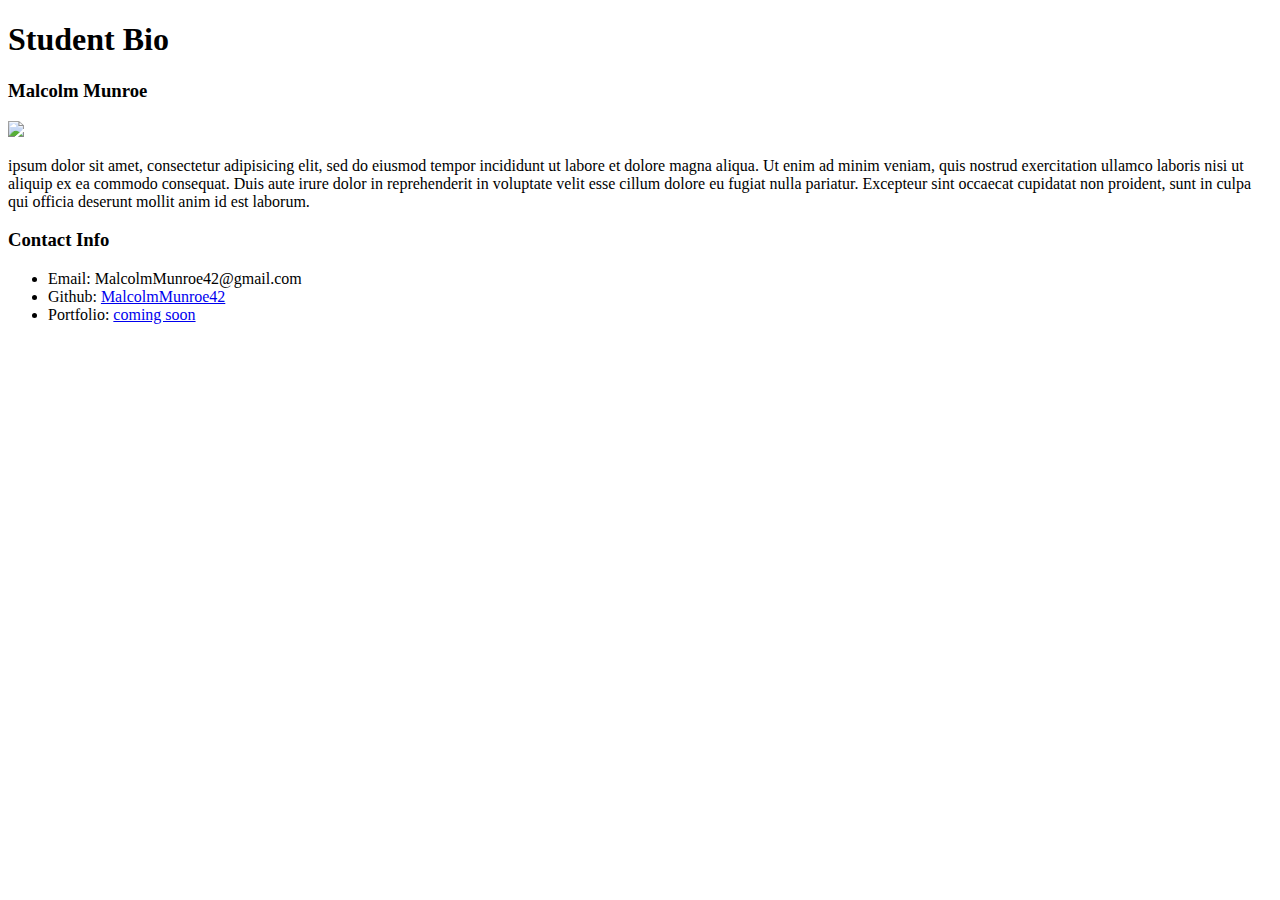
==== index.html @ d058e0a5 "Updating" ====
<!DOCTYPE html>
<html>
<head>
	<title> Bio </title>
	
</head>

<body>

	<h1 class="mainHeader"> Student Bio </h1>
	<div class="left">
	<h3> Malcolm Munroe </h3>
	<img src="https://upload.wikimedia.org/wikipedia/commons/2/27/Square_200x200.svg"/>
	</div>
	
	<div class="middle">
	<p>
	ipsum dolor sit amet, consectetur adipisicing elit, sed do eiusmod
	tempor incididunt ut labore et dolore magna aliqua. Ut enim ad minim veniam,
	quis nostrud exercitation ullamco laboris nisi ut aliquip ex ea commodo
	consequat. Duis aute irure dolor in reprehenderit in voluptate velit esse
	cillum dolore eu fugiat nulla pariatur. Excepteur sint occaecat cupidatat non
	proident, sunt in culpa qui officia deserunt mollit anim id est laborum.
	</p>	
	</div>

	<div class="right">
	<h3> Contact Info </h3>
	<ul>
		<li> Email: MalcolmMunroe42@gmail.com </li>
		<li> Github: <a href="https://github.com/MalcolmMunroe42/myPortfolio"> MalcolmMunroe42 </a> </li>
		<li>Portfolio: <a href="#">coming soon</a></li>
	</ul>
	</div>

</body>
</html>
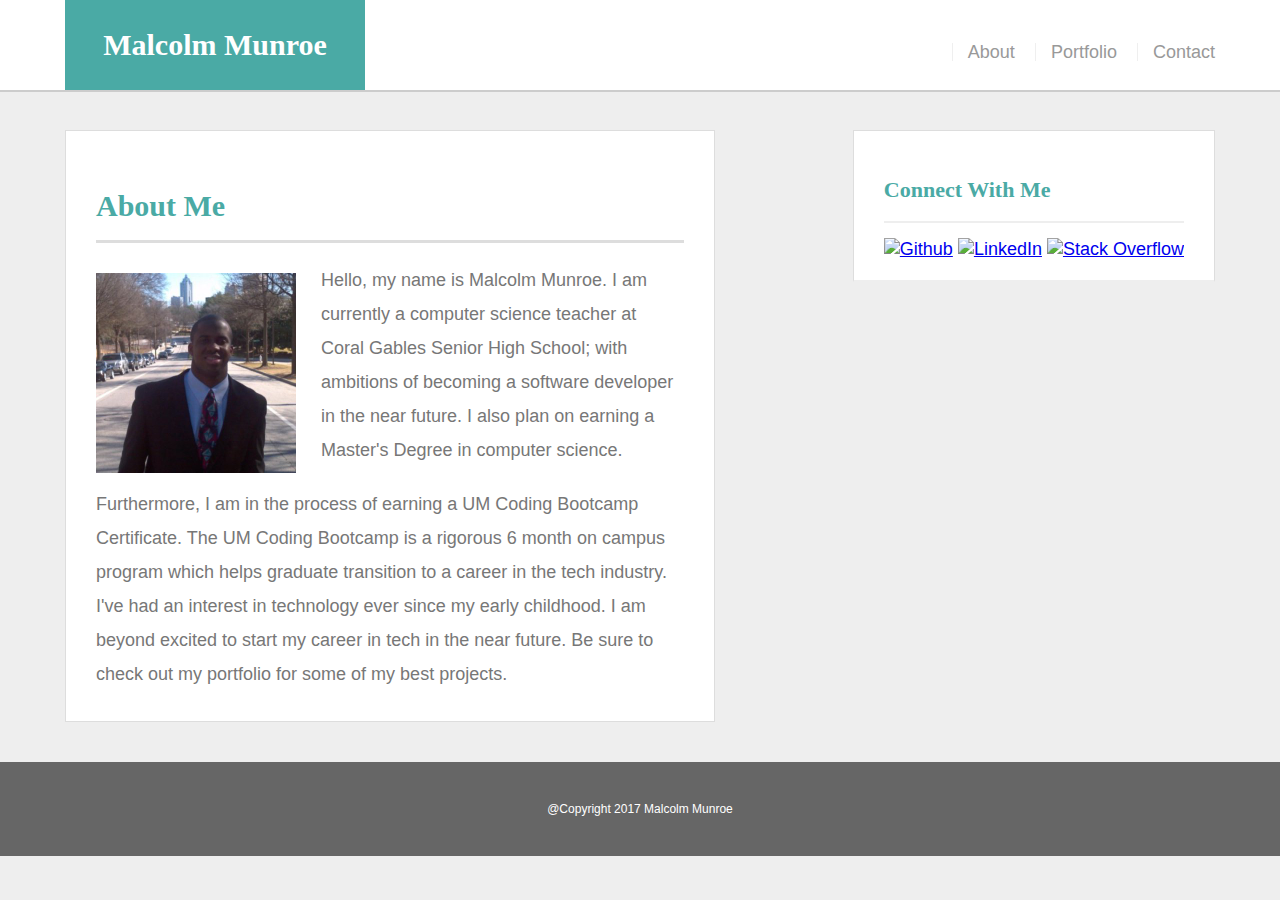
==== commit 79d2d8b3: "turning in hw" ====
--- a/index.html
+++ b/index.html
@@ -1,37 +1,65 @@
-<!DOCTYPE html>
+
+<!DOCTYPE HTML>
 <html>
-<head>
-	<title> Bio </title>
-	
-</head>
+	<head>
+	 	<title>About</title>
+    	<meta name="viewport" content="width=device-width, initial-scale=1">
+    	<link rel="stylesheet" type="text/css" href="css/normalize.css">
+        <link rel="stylesheet" type="text/css" href="css/style.css">      
+    </head>
+    <body>
+        <header id="navBar">
+                <div class="container">
+                    <a href="index.html" id="titleName">Malcolm Munroe</a>
+                <nav>
+                    <a href="index.html">About</a>
+                    <a href="portfolio.html">Portfolio</a>
+                    <a href="contact.html">Contact</a>
+                </nav>
+           </div>
+    </header>
 
-<body>
+       <div id="main-container" class="container">
 
-	<h1 class="mainHeader"> Student Bio </h1>
-	<div class="left">
-	<h3> Malcolm Munroe </h3>
-	<img src="https://upload.wikimedia.org/wikipedia/commons/2/27/Square_200x200.svg"/>
-	</div>
-	
-	<div class="middle">
-	<p>
-	ipsum dolor sit amet, consectetur adipisicing elit, sed do eiusmod
-	tempor incididunt ut labore et dolore magna aliqua. Ut enim ad minim veniam,
-	quis nostrud exercitation ullamco laboris nisi ut aliquip ex ea commodo
-	consequat. Duis aute irure dolor in reprehenderit in voluptate velit esse
-	cillum dolore eu fugiat nulla pariatur. Excepteur sint occaecat cupidatat non
-	proident, sunt in culpa qui officia deserunt mollit anim id est laborum.
-	</p>	
-	</div>
+           <section class="main-section">
+           
+                    <h1>About Me</h1>
 
-	<div class="right">
-	<h3> Contact Info </h3>
-	<ul>
-		<li> Email: MalcolmMunroe42@gmail.com </li>
-		<li> Github: <a href="https://github.com/MalcolmMunroe42/myPortfolio"> MalcolmMunroe42 </a> </li>
-		<li>Portfolio: <a href="#">coming soon</a></li>
-	</ul>
-	</div>
+                    <img src="./img/profile.jpg" class="auth-image"/>
+
+                    <p>Hello, my name is Malcolm Munroe. I am currently a computer science teacher at Coral Gables Senior High School; with ambitions of becoming a software developer in the near future. I also plan on earning a Master's Degree in computer science.</p>
+
+                    <p>Furthermore, I am in the process of earning a UM Coding Bootcamp Certificate. The UM Coding Bootcamp is a rigorous 6 month on campus program which helps graduate transition to a career in the tech industry. I've had an interest in technology ever since my early childhood. I am beyond excited to start my career in tech in the near future. Be sure to check out my portfolio for some of my best projects.
+
+                    </p>
+
+                </section>
+
+
+              <section class="aside">
+                  <div id="connect">
+                   
+                
+                    <h2>Connect With Me</h2>
+
+                    <a href=https://github.com/MalcolmMunroe42/myPortfolio target="_blank">
+                    	<img src="https://cdn2.iconfinder.com/data/icons/micon-social-pack/512/622927-github-128.png" class="social" alt="Github"></a>
+                    <a href="https://www.linkedin.com/in/malcolm-munroe-b99488b/" target="_blank">
+                    	<img src="https://cdn2.iconfinder.com/data/icons/social-icon-3/512/social_style_3_in-128.png" class="social" alt="LinkedIn"></a>
+                    <a href="https://stackoverflow.com/users/8737366/malcolm-munroe" target="_blank">
+                    	<img src="https://cdn4.iconfinder.com/data/icons/miu-square-flat-social/60/stackoverflow-square-social-media-128.png" class="social" alt="Stack Overflow"></a>
+                
+                  </div>
+            </section>
+        
+      </div>
+    
+    
+<footer>
+    <div class="container"> 
+    	@Copyright 2017 Malcolm Munroe        
+    </div>
+</footer>
 
 </body>
-</html>+</html>
--- a/css/style.css
+++ b/css/style.css
@@ -0,0 +1,247 @@
+
+* { box-sizing: border-box;
+}
+
+body {
+    background-color: #eeeeee;
+    font-size: 18px;
+    line-height: 34px;
+    font-family: 'Arial', 'Helvetica Neue', Helvetica, sans-serif;
+    color: #777;
+
+}
+
+
+.container {
+    width: 100%;
+    max-width: 1150px;
+    margin: 0 auto; 
+    clear: both;
+
+}
+
+h1, h2, h3, p  {
+    margin-bottom: 20px;
+}
+
+p:last-child { 
+    margin-bottom: 0; 
+}
+
+h1, h2, h3 {
+    font-family: 'Georgia', Times, Times New Roman, serif;
+    font-weight: 700;
+    color: #4aaaa5 ;
+}
+
+h1 {
+    font-size: 30px;
+    line-height: 49px;
+    border-bottom: 3px solid #ddd;
+    padding-bottom: 10px;
+}
+
+h2, h3 {
+    font-size: 22px;
+}
+
+/*Header*/    
+#navBar {
+    background: #fff;
+    margin: 0 0 30px;
+    z-index: 99;
+    color: #fff;
+    overflow: auto;
+    border-bottom: 2px solid #ccc;
+    position: fixed;
+    width: 100%;
+}
+
+#titleName {
+    width: 300px;
+    height: 90px;
+    background: #4aaaa5 ;
+    float: left;
+    font-family: 'Georgia', Times, Times New Roman, serif;
+    text-align: center;
+    line-height: 90px;
+    color: #fff;
+    font-weight: 700;
+    font-size: 30px;
+    text-decoration: none;
+
+}
+nav {
+    float: right;
+    margin-top: 35px;
+
+}
+
+
+nav a {
+    color: #999;
+    text-decoration: none;
+    margin-left: 15px;
+    display: inline-block;
+    border-left: 1px solid #efefef ;
+    padding-left: 15px;
+    line-height: 18px;
+
+}
+nav a:hover {
+    color: blue;
+}
+nav a:focus {
+    background-color: red;
+}  
+
+nav a:active {
+ 	background-color: yellow; 
+}
+
+nav a:first-child {
+	border-right: 0 none;
+}
+
+/*Main*/
+#main-container {
+    padding-top: 130px;
+
+}
+
+.main-section {
+    background: #fff;
+    padding: 30px;
+    margin: 0 0 40px 0;
+    width: 100%;
+    max-width: 650px;
+    float: left;
+    border: 1px solid #ddd;
+}
+
+.auth-image {
+    width: 200px;
+    height: auto;
+    margin-top: 10px;
+    float: left;
+    margin-right: 25px;
+}
+
+/*aside*/
+.aside {
+    background: #fff;
+    padding: 30px;
+    width: 100%
+    max-width: 2px;
+    float: right;
+    border: 1px solid #ddd;
+    margin-bottom: 20px;
+}
+
+
+h3, .aside, h2 {
+    border-bottom: 2px solid #eee;
+    padding-bottom: 20px;
+    margin-bottom: 15px;
+    line-height: 22px;
+}
+
+}
+.social {
+    width: 20px;
+    height: 20px;
+    margin-top: 8px;
+    margin-right: 5px;
+
+}
+
+.social:last-child {
+    margin-right: 0;
+}
+
+/*footer*/ 
+footer {
+    background: #666;
+    color: #fff;
+    padding: 30px 0;
+    clear: both;
+    border-top: 8px solid #4aaaa5 
+    color: #ccc;
+    font-size: 12px;
+    text-align: center;
+
+}
+
+/*portfolio*/
+.portPic {
+    width: 274px;
+    overflow: auto;
+    position: relative;
+    float: left;
+    margin: 20px 0 25px
+}
+
+.portPic:nth-child(even) {
+    margin-right: 40px;
+}
+
+.portPic img {
+    width: 100%;
+    border: 0 none;
+    opacity: .8;
+}
+
+.portPic h3 {
+    border-bottom: 0;
+    background: #4aaaa5 ;
+    color: #fff;
+    text-align: center;
+    position: 20px;
+    padding:15px;
+    width: 100%;
+    line-height: 30px;
+    margin-bottom: 0;
+    font-weight:300;
+}
+
+
+/*contact*/
+#contact-form ul{
+margin-bottom: 20px;
+}
+
+#contact-form li {
+     margin-bottom: 10px;
+ }
+
+label,
+ input[type=text],
+ input[type=email],
+ textarea {
+display:block;
+width: 100%;
+}
+
+input[type=text],
+input[type=email],
+textarea{
+
+    height:35px;
+     border: 1px solid #ddd;
+     padding-bottom: 0 10px;
+     font-size: 14px;
+ }
+
+textarea {
+    height:200px;
+
+}
+
+input[type=submit] {
+    background: #4aaaa5 ;
+    border:0 none;
+    color: #fff;
+    font-size: 18px;
+    paint-order: 10px 30px;
+    cursor:pointer;
+}